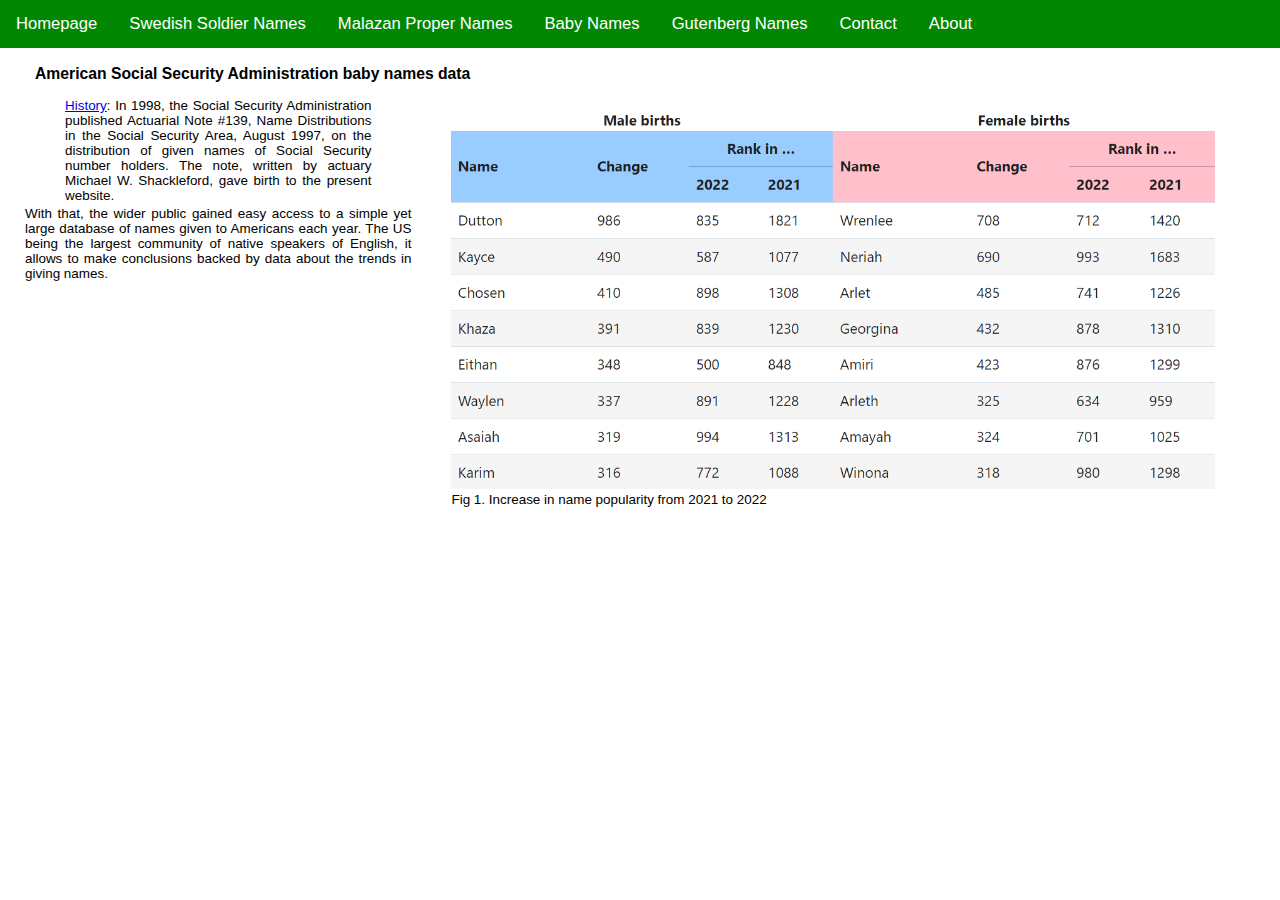
==== baby_names.html @ da3f7a91 "22_12_2023 vol 3" ====
<!DOCTYPE html>
<html>

  <head>
    <meta name="viewport" content="width=device-width, initial-scale=1">
    <link rel="stylesheet" href="https://cdnjs.cloudflare.com/ajax/libs/font-awesome/4.7.0/css/font-awesome.min.css">
    <link rel="stylesheet" href="./styles.css">
    <title>Baby Names</title>

  </head>

  <body>


    <!-- Top Navigation Menu -->
    <nav class="topnav">
      <a href="#home" id="header_link" class="active">Baby Names</a>
      <div id="myLinks">

        <a href="./index.html">Homepage</a>
        <a href="./soldier_names.html">Swedish Soldier Names</a>
        <a href="./malazan_names.html">Malazan Proper Names</a>
        <a href="./baby_names.html">Baby Names</a>
        <a href="./gutenberg_names.html">Gutenberg Names</a>
        <a href="#contact">Contact</a>
        <a href="#about">About</a>
      </div>
      <a href="javascript:void(0);" class="icon" onclick="myFunction()">
        <i class="fa fa-bars"></i>
      </a>
    </nav>


    <!-- repurpose later  -->
    <div class="flex-container-column" id="whole-page">



      <h3>American Social Security Administration baby names data</h3>

      <div class="flex-container-row">
        <section>
          <blockquote><a href="https://www.ssa.gov/oact/babynames/background.html">History</a>: In 1998, the Social Security Administration published Actuarial Note #139, Name Distributions in the Social Security Area, August 1997, on the distribution of given names of Social Security number holders. The note, written by actuary Michael W. Shackleford, gave birth to the present website.</blockquote> With that, the wider public gained easy access to a simple yet large database of names given to Americans each year. The US being the largest community of native speakers of English, it allows to make conclusions backed by data about the trends in giving names.
        </section>
       <figure><img src="./pictures/4.png" style="display:inline-block">
<figcaption></figcaption>Fig 1. Increase in name popularity from 2021 to 2022</figure>
	   
	   
	   
	   
      </div>


		<span style="display: none;">

      <h3>Meaningful Soldier Names in 17th century Sweden</h3>
      <div class="flex-container-row">
        <section>
          When looking for research and publications on the topic of <em>meaningful names</em>, I stumbled upon the
          <a href="https://www.hhogman.se/naming-practice-sweden.htm#Soldier-Names">wonderfully well researched website made by Hans Högman.</a> This
          specific type of name is present in large numbers in MBotF, and as Högman explains:
          <blockquote>At the end of the 17th century the Army and later the Navy started to give the
            soldiers special surnames. When a soldier was enrolled the Captain of the
            Company gave him a special 'soldier name'. In each Company the soldiers had
            to have a unique last name. When an order was given to a certain soldier only one
            soldier was to react. These soldier names were of special character, many of the
            names had a military touch. Normally the names consisted of only one word.</blockquote>
        </section>

        <section>
          <ul>Examples of actual soldier names from <a href="https://www.hhogman.se/naming-practice-sweden.htm#Soldier-Names">Högman</a>:
            <li>Sköld — Shield</li>
            <li>Stål — Steel</li>
            <li>Tapper — Brave</li>
            <li>Sabel — Saber</li>
            <li>Modig — Courageous</li>
          </ul>
        </section>

      </div>
      <h3>Meaningful Names in <cite>The Malazan Book of the Fallen</cite></h3>
      <div class="flex-container-row">
        <section> Out of the more than 600 names present in the main series alone, at least one third of the names could be categorised as intentional or meaningful. The bearers of these names vary wildly in profession, temperament and connection to the military, Malazan or otherwise. That being said, the soldier names in the Malazan military were usually given by the infamous Master Sergeant Braven Tooth (Erikson, 251-252), whose name is also a perfect example of the trend.</section>
        <section>
          <ul>
            <li>Braven Tooth — his tooth got chipped in a tavern fight</li>
            <li>Twilight, Rise, Watch, Awakening Dawn — titles with their equivalents in the (not extensively mentioned) conlang of the Shake race; however both their English and Polish realisations give the perfect image of a culture focused around the sun cycles;</li>
            <li>Tarr - Tarcz, Scant — Nikły, Blend - Niewidka; three Malazan soldier names pertaining to the physical abilities;</li>
            <li>Faint — Blada, Picker — Wykałaczka, Ruffle — Kryza; three referring to their physical qualities;</li>
            <li>Smiles — Śmieszka, Kisswhere — Całuśnica, Kindly — Milutek; three referring to their character, the way they act.</li>
	

          </ul>
        </section>
      </div>
	<section style="max-width:100%;"><h3>Sources:<h3><ul>
            <li>Erikson, Steven. 2006. House of Chains. Tor</li>
            <li>Hejwowski, Krzysztof. 2009. Kognitywno-Komunikacyjna Teoria Przekładu. PWN</li>
            <li>Högman, Hans. 2022. Swedish Naming Practices in Earlier Times. HHogman.
http://www.hhogman.se/naming-practice-sweden.htm. Accessed 22.12.2023.</li>
<li>Wilkoń Aleksander. 1970. Nazewnictwo W Utworach Stefana Żeromskiego. Zakład
Narodowy im. Ossolińskich</li>
          </ul>
        </section>
</span>


      <!-- End smartphone / tablet look -->
    </div>
    </div>

    <!-- navbar operator -->
    <script src="./navbar.js"></script>

  </body>

</html>
---- styles.css ----
html {
  box-sizing: border-box;
  
}

body {
  font-family: Arial, Helvetica, sans-serif;
  padding: 0px;
  margin: 0px;
  font-size:0.9rem;
}

/* start of phone styles */

/*search input*/

#search {
  margin: 15px 0 10px 0;
  padding: 2px 3px;
  width: 100%;
  max-width: 300px;	
}

td {
  padding: 4px;
  border: 1px #CCC solid;
  min-width: 30%;
  font-size: 0.9rem;

}

th {
  text-align: left;
  padding-bottom: 5px;
  padding-left: 3px;
}

.invisible {
  display: none;
}

section {
  text-align:justify;
  margin: 15px 0 10px 0;
}

.mobile-container {
  /* max width for the whole page */

  max-width: 100%;
  /* margin for the whole page */
  margin: 10px;
  padding-top:25px;
}

.topnav {
  overflow: hidden;
  position: fixed;
  top: 0;
  width:100%;
  background-color: #018701;

}

.topnav #myLinks {
  display: none;
  background-color: #026602;
}

.topnav a {
  color: white;
  padding: 14px 16px;
  text-decoration: none;
  font-size: 4vw;
  display: block;

}

.topnav a.icon {
  display: block;
  position: absolute;
  right: 0;
  top: 0;

}

.active {
  color: white;
}

 
.flex-container-row{
	
margin: 0;
padding: 0;
display:flex;
flex-direction: column;}

.flex-container-column{
display:flex;
flex-direction: column;}


#whole-page{
/*margin for the whole page*/
margin: 40px 10px;}

.flex-container-row section , .flex-container-row h3  {
margin: 0;
padding: 0;}
 .flex-container-row blockquote {
margin-top: 5px;
margin-bottom: 3px; }  
.flex-container-column h3{
 
margin: 10px; }

.flex-container-column ul{
 
text-align:left;  }

@media screen and (min-width: 481px) and (max-width: 767px) {
  /* start of medium tablet styles */
	html{font-size:2.6vw;}
	 
  .mobile-container { 
margin: 15px 10px; 
max-width:100%;
  }

section
{
max-width:600px; }

section > em, li > em{
font-size:2.7vw;}

.topnav a{font-size:2.8vw;}

#whole-page{
/*margin for the whole page*/
margin: 55px 10px;}

.flex-container-row figure{max-width:100%;
padding:0;
margin:0;}
}

.flex-container-row img{max-width:100%;
}


@media screen and (min-width: 767px) and (max-width: 991px) {
  /* start of large tablet styles */
html{font-size:1.9vw;}
	 
  #search {
    width: 60%;
    max-width: 400px;
  }

    

  .mobile-container { 
    padding-top:40px;
  }


  .topnav {
    position: fixed;
    display: block;
    top: 0;
    width: 100%;
  }

  .topnav a {
    font-size: 1.3vw;
  }

  .topnav #myLinks {
    display: flex;
    flex-direction: row;
    background-color: #018701;
  }


  #header_link {
    display: none;
  }


  .topnav a.icon {
    display: none;
  }
   

section
{
max-width:600px; }

section > em, li > em{
font-size:2vw;}



}

 

@media screen and (min-width: 991px) {

  /* start of desktop styles */
 
 
 html{font-size:20px;}
/* every att in malazan names table visible */

  .mobile-container { 
margin: 28px 25px; 
max-width:100%;
  }

section
{
max-width:50%; }

section > em, li > em{
font-size:1.1em;}
li{font-size:1rem;}
details li{font-size:0.9rem;}


  table{max-width:100%;
  }

 .invisible {
    display: inline-grid;
  }

  td.invisible {
    width: 100%;
    display: flex;
    flex-wrap: wrap;
  }

  .dotted {
    width: initial;
    border: 1px #026602 dashed;
    margin: 1px 3px;
    padding: 0 2px;
  }

  #search {
    width: 60%;
    max-width: 600px;
	height:2em;
  }
 

  .topnav {
    position: fixed;
    display: block;
    top: 0;
    width: 100%;
  }

  .topnav a {
    font-size: 1.3vw;
  }

  .topnav #myLinks {
    display: flex;
    flex-direction: row;
    background-color: #018701;
  }


  #header_link {
    display: none;
  }


  .topnav a.icon {
    display: none;
  }
  
  /* flex container*/
  
.flex-container-column{ 
 
display:flex;
flex-direction: column;}

#whole-page{ 
/*margin for the whole page*/
margin: 55px 25px; 
padding: 0 0;
font-size: 1.05vw;}

  
.flex-container-row{
display:flex; 
flex-direction: row;

margin-bottom: 5vh;
max-width:100%; }

.flex-container-row section , .flex-container-row h3 {
width:50%;
margin: 0;
padding: 0;} 
 
.flex-container-column h3{
width:50%; }

}
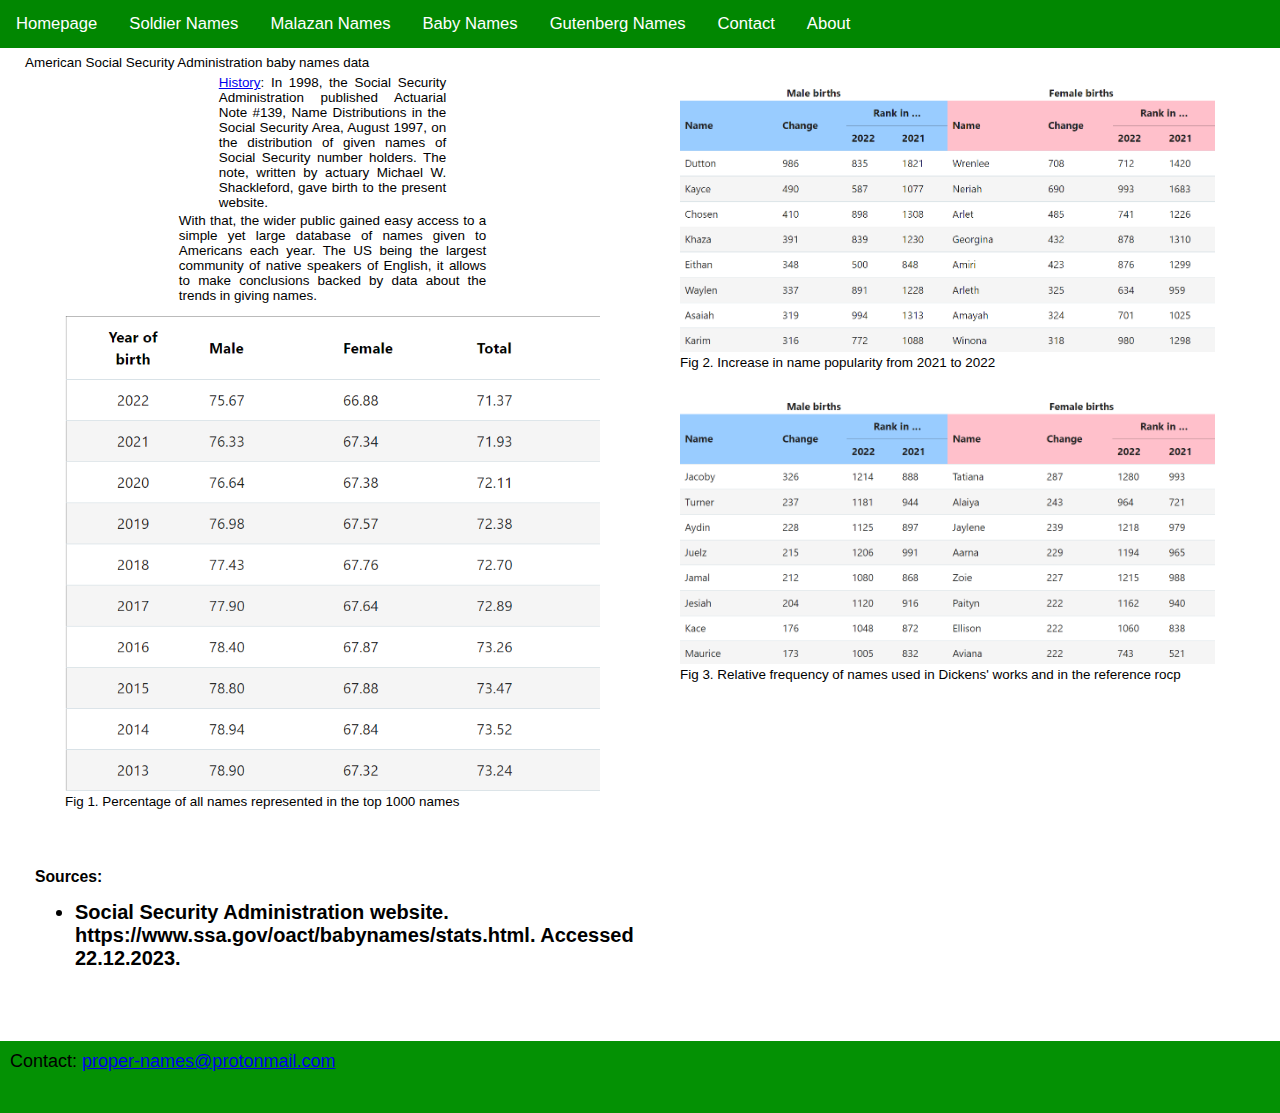
==== commit c0972f1f: "v.1.0" ====
--- a/baby_names.html
+++ b/baby_names.html
@@ -16,14 +16,13 @@
     <nav class="topnav">
       <a href="#home" id="header_link" class="active">Baby Names</a>
       <div id="myLinks">
-
         <a href="./index.html">Homepage</a>
-        <a href="./soldier_names.html">Swedish Soldier Names</a>
-        <a href="./malazan_names.html">Malazan Proper Names</a>
+        <a href="./soldier_names.html">Soldier Names</a>
+        <a href="./malazan_names.html">Malazan Names</a>
         <a href="./baby_names.html">Baby Names</a>
         <a href="./gutenberg_names.html">Gutenberg Names</a>
         <a href="#contact">Contact</a>
-        <a href="#about">About</a>
+        <a href="./index.html#about">About</a>
       </div>
       <a href="javascript:void(0);" class="icon" onclick="myFunction()">
         <i class="fa fa-bars"></i>
@@ -36,79 +35,42 @@
 
 
 
-      <h3>American Social Security Administration baby names data</h3>
+      <h3=style="text-align:center">American Social Security Administration baby names data</h3>
 
       <div class="flex-container-row">
-        <section>
-          <blockquote><a href="https://www.ssa.gov/oact/babynames/background.html">History</a>: In 1998, the Social Security Administration published Actuarial Note #139, Name Distributions in the Social Security Area, August 1997, on the distribution of given names of Social Security number holders. The note, written by actuary Michael W. Shackleford, gave birth to the present website.</blockquote> With that, the wider public gained easy access to a simple yet large database of names given to Americans each year. The US being the largest community of native speakers of English, it allows to make conclusions backed by data about the trends in giving names.
-        </section>
-       <figure><img src="./pictures/4.png" style="display:inline-block">
-<figcaption></figcaption>Fig 1. Increase in name popularity from 2021 to 2022</figure>
-	   
-	   
-	   
-	   
+        <div class="flex-container-column" id="baby-names-column">
+          <section>
+            <blockquote><a href="https://www.ssa.gov/oact/babynames/background.html">History</a>: In 1998, the Social Security Administration published Actuarial Note #139, Name Distributions in the Social Security Area, August 1997, on the distribution of given names of Social Security number holders. The note, written by actuary Michael W. Shackleford, gave birth to the present website.</blockquote> With that, the wider public gained easy access to a simple yet large database of names given to Americans each year. The US being the largest community of native speakers of English, it allows to make conclusions backed by data about the trends in giving names.
+          </section>
+          <figure><img src="./pictures/6.png">
+            <figcaption>Fig 1. Percentage of all names represented in the top 1000 names</figcaption>
+          </figure>
+        </div>
+        <div class="flex-container-column">
+
+          <figure><img src="./pictures/4.png">
+            <figcaption>Fig 2. Increase in name popularity from 2021 to 2022
+          </figure>
+          </figcaption>
+
+          <figure><img src="./pictures/5.png">
+            <figcaption>Fig 3. Relative frequency of names used in Dickens' works and in the reference rocp
+          </figure>
+          </figcaption>
+        </div>
       </div>
 
+      <section style="max-width:100%;">
+        <h3>Sources:<h3>
+            <ul>
+              <li>Social Security Administration website. https://www.ssa.gov/oact/babynames/stats.html. Accessed 22.12.2023.</li>
+            </ul>
+      </section>
 
-		<span style="display: none;">
-
-      <h3>Meaningful Soldier Names in 17th century Sweden</h3>
-      <div class="flex-container-row">
-        <section>
-          When looking for research and publications on the topic of <em>meaningful names</em>, I stumbled upon the
-          <a href="https://www.hhogman.se/naming-practice-sweden.htm#Soldier-Names">wonderfully well researched website made by Hans Högman.</a> This
-          specific type of name is present in large numbers in MBotF, and as Högman explains:
-          <blockquote>At the end of the 17th century the Army and later the Navy started to give the
-            soldiers special surnames. When a soldier was enrolled the Captain of the
-            Company gave him a special 'soldier name'. In each Company the soldiers had
-            to have a unique last name. When an order was given to a certain soldier only one
-            soldier was to react. These soldier names were of special character, many of the
-            names had a military touch. Normally the names consisted of only one word.</blockquote>
-        </section>
-
-        <section>
-          <ul>Examples of actual soldier names from <a href="https://www.hhogman.se/naming-practice-sweden.htm#Soldier-Names">Högman</a>:
-            <li>Sköld — Shield</li>
-            <li>Stål — Steel</li>
-            <li>Tapper — Brave</li>
-            <li>Sabel — Saber</li>
-            <li>Modig — Courageous</li>
-          </ul>
-        </section>
-
-      </div>
-      <h3>Meaningful Names in <cite>The Malazan Book of the Fallen</cite></h3>
-      <div class="flex-container-row">
-        <section> Out of the more than 600 names present in the main series alone, at least one third of the names could be categorised as intentional or meaningful. The bearers of these names vary wildly in profession, temperament and connection to the military, Malazan or otherwise. That being said, the soldier names in the Malazan military were usually given by the infamous Master Sergeant Braven Tooth (Erikson, 251-252), whose name is also a perfect example of the trend.</section>
-        <section>
-          <ul>
-            <li>Braven Tooth — his tooth got chipped in a tavern fight</li>
-            <li>Twilight, Rise, Watch, Awakening Dawn — titles with their equivalents in the (not extensively mentioned) conlang of the Shake race; however both their English and Polish realisations give the perfect image of a culture focused around the sun cycles;</li>
-            <li>Tarr - Tarcz, Scant — Nikły, Blend - Niewidka; three Malazan soldier names pertaining to the physical abilities;</li>
-            <li>Faint — Blada, Picker — Wykałaczka, Ruffle — Kryza; three referring to their physical qualities;</li>
-            <li>Smiles — Śmieszka, Kisswhere — Całuśnica, Kindly — Milutek; three referring to their character, the way they act.</li>
-	
-
-          </ul>
-        </section>
-      </div>
-	<section style="max-width:100%;"><h3>Sources:<h3><ul>
-            <li>Erikson, Steven. 2006. House of Chains. Tor</li>
-            <li>Hejwowski, Krzysztof. 2009. Kognitywno-Komunikacyjna Teoria Przekładu. PWN</li>
-            <li>Högman, Hans. 2022. Swedish Naming Practices in Earlier Times. HHogman.
-http://www.hhogman.se/naming-practice-sweden.htm. Accessed 22.12.2023.</li>
-<li>Wilkoń Aleksander. 1970. Nazewnictwo W Utworach Stefana Żeromskiego. Zakład
-Narodowy im. Ossolińskich</li>
-          </ul>
-        </section>
-</span>
-
-
-      <!-- End smartphone / tablet look -->
     </div>
-    </div>
-
+    <footer>
+      <div id="contact">Contact: <a href="mailto:proper-names@protonmail.com">proper-names@protonmail.com</a></div>
+    </footer>
     <!-- navbar operator -->
     <script src="./navbar.js"></script>
 
--- a/styles.css
+++ b/styles.css
@@ -13,6 +13,23 @@
   font-size:0.9rem;
 }
 
+footer {
+ padding: 0px;
+ margin: 0px;
+margin-top:15px;
+width:100%;
+height:8vh; 
+  position: relative;
+  bottom: 0; 
+  background-color: #049104;
+
+}
+footer > div{
+	 padding: 10px 10px;
+}
+
+ 
+  
 /* start of phone styles */
 
 /*search input*/
@@ -101,6 +118,8 @@
 
 .flex-container-column{
 display:flex;
+margin: 0;
+padding: 0;
 flex-direction: column;}
 
 
@@ -122,6 +141,15 @@
  
 text-align:left;  }
 
+
+#click-me{
+margin-bottom:3vw;}
+#click-me>a{text-decoration: none; color:#018701;padding:20px;}
+
+
+
+
+
 @media screen and (min-width: 481px) and (max-width: 767px) {
   /* start of medium tablet styles */
 	html{font-size:2.6vw;}
@@ -151,7 +179,7 @@
 
 .flex-container-row img{max-width:100%;
 }
-
+  
 
 @media screen and (min-width: 767px) and (max-width: 991px) {
   /* start of large tablet styles */
@@ -206,6 +234,12 @@
 
 
 
+#baby-names-column{
+max-width:100%; 
+ }
+#baby-names-column > section{
+text-align:center;  }
+
 }
 
  
@@ -316,4 +350,17 @@
 .flex-container-column h3{
 width:50%; }
 
-}
+.flex-container-column img{
+max-width:100%;}
+
+
+#baby-names-column{
+max-width:50%;  }
+#baby-names-column > section{
+padding-left:25%  }
+ 
+
+
+#lexicon li{
+font-size:initial;}
+}
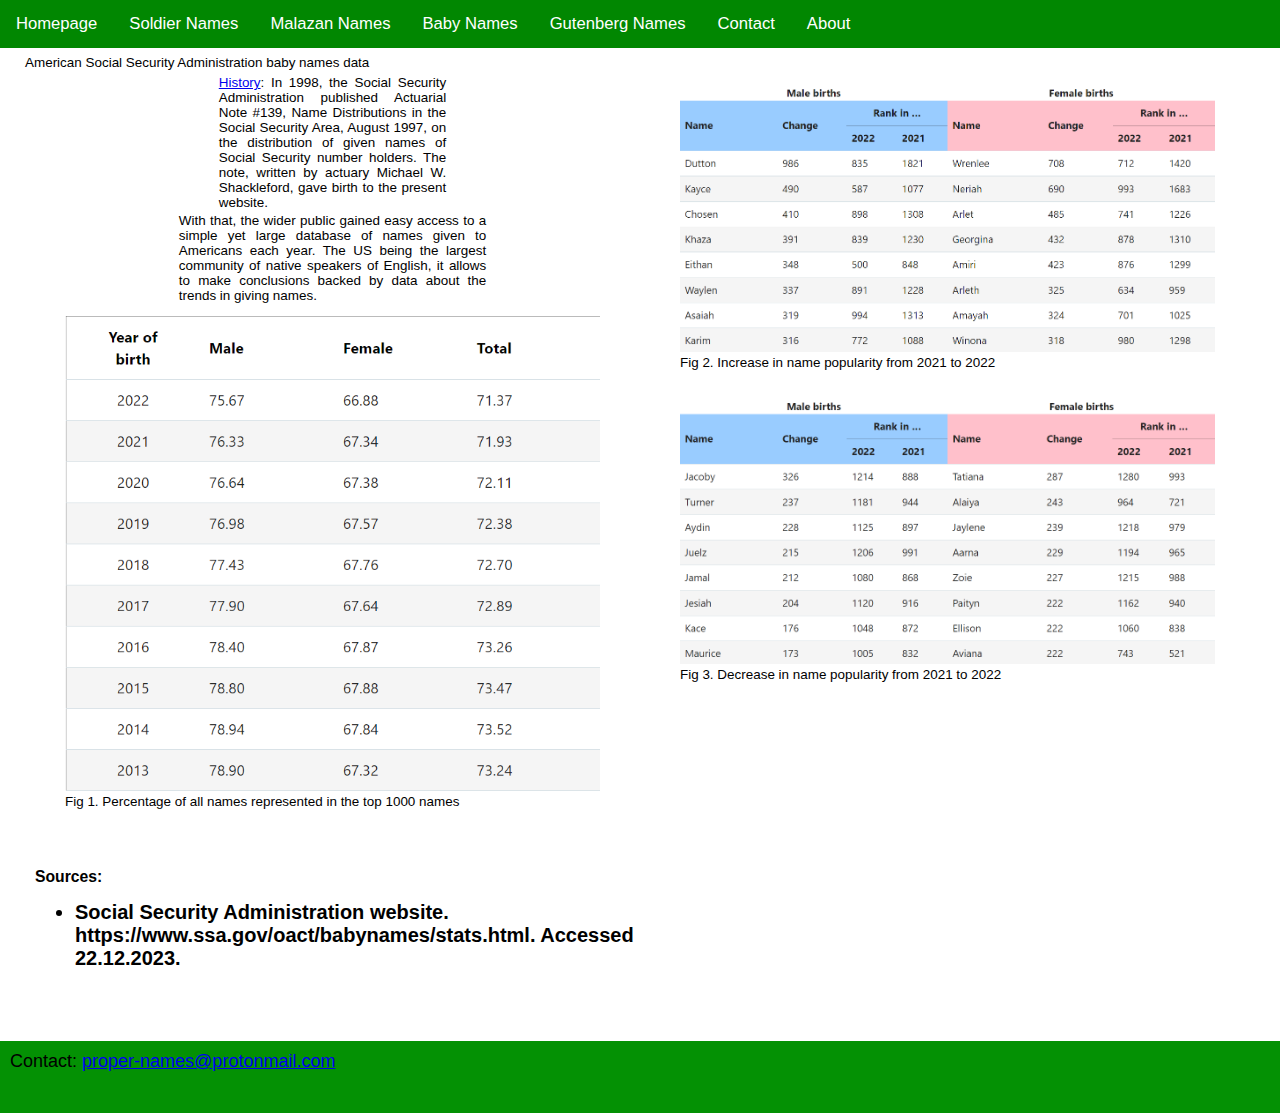
==== commit a2f5cb6e: "caption fix" ====
--- a/baby_names.html
+++ b/baby_names.html
@@ -50,13 +50,13 @@
 
           <figure><img src="./pictures/4.png">
             <figcaption>Fig 2. Increase in name popularity from 2021 to 2022
+          </figcaption>
           </figure>
-          </figcaption>
 
           <figure><img src="./pictures/5.png">
-            <figcaption>Fig 3. Relative frequency of names used in Dickens' works and in the reference rocp
+            <figcaption>Fig 3. Decrease in name popularity from 2021 to 2022
+          </figcaption>
           </figure>
-          </figcaption>
         </div>
       </div>
 
